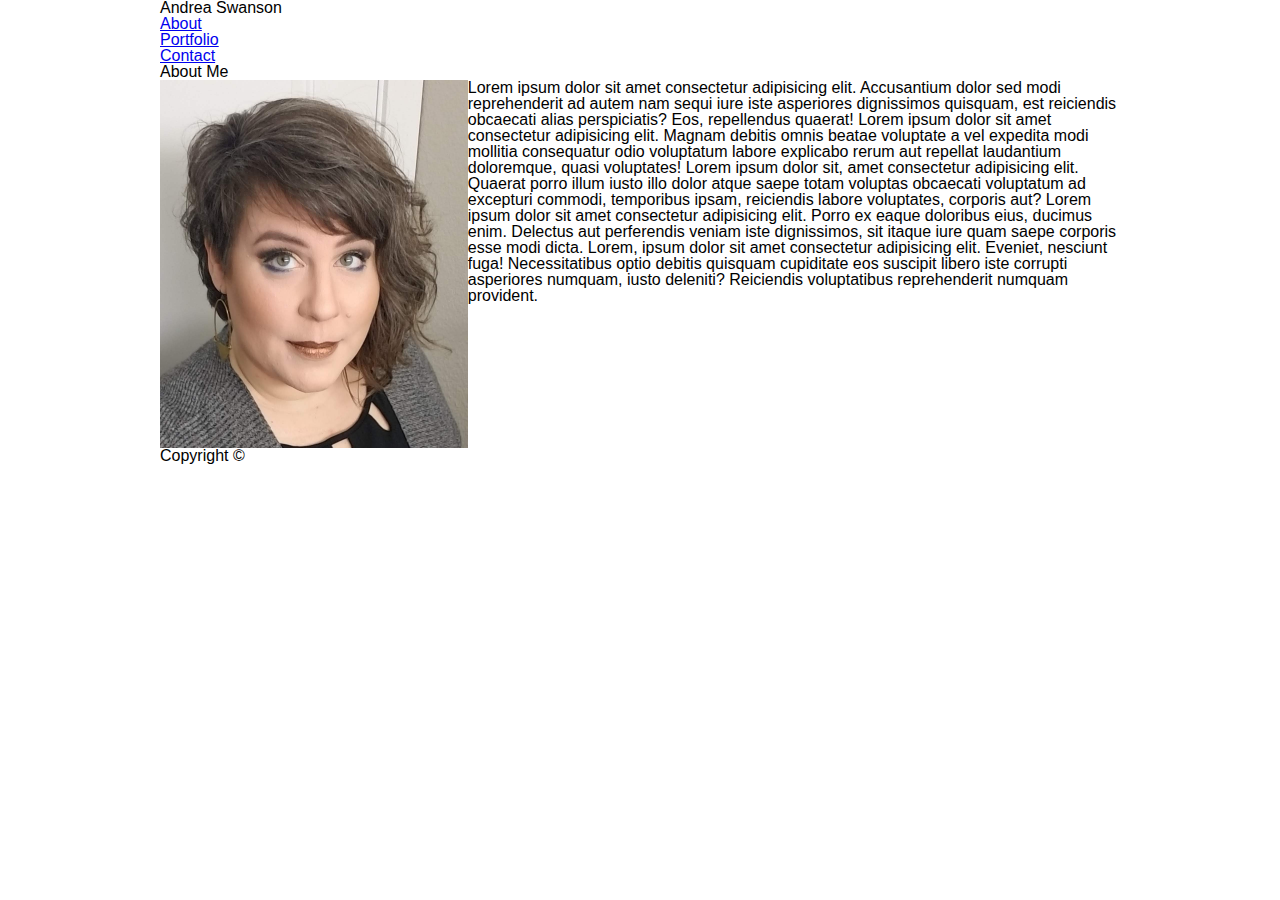
==== index.html @ 3c499990 "first draft of html and start of css" ====
<!DOCTYPE html>
<html lang="en">
<head>
    <meta charset="UTF-8">
    <meta name="viewport" content="width=device-width, initial-scale=1.0">
    <meta http-equiv="X-UA-Compatible" content="ie=edge">
    <link rel="stylesheet" href="assets/css/reset.css">
    <link rel="stylesheet" href="assets/css/style.css">
    <title>AS-About</title>
</head>
<body>

    <header>

        <Div class="flag">
            
            <h1>Andrea Swanson</h1>
        
        </Div>
        
        <Div class="menu">

           <ul>
               
            <li><a href="#">About</a></li>
            <li><a href="#">Portfolio</a></li>
            <li><a href="#">Contact</a></li>
        
        </ul> 

        </Div>

    </header>

    <section>

        <h1>About Me</h1>

        <article>

            <img id="headshot" src="assets/images/headshot.jpg" alt="headshot">

            <p>
                Lorem ipsum dolor sit amet consectetur adipisicing elit. Accusantium dolor sed modi reprehenderit ad autem nam sequi iure iste asperiores dignissimos quisquam, est reiciendis obcaecati alias perspiciatis? Eos, repellendus quaerat! Lorem ipsum dolor sit amet consectetur adipisicing elit. Magnam debitis omnis beatae voluptate a vel expedita modi mollitia consequatur odio voluptatum labore explicabo rerum aut repellat laudantium doloremque, quasi voluptates! Lorem ipsum dolor sit, amet consectetur adipisicing elit. Quaerat porro illum iusto illo dolor atque saepe totam voluptas obcaecati voluptatum ad excepturi commodi, temporibus ipsam, reiciendis labore voluptates, corporis aut? Lorem ipsum dolor sit amet consectetur adipisicing elit. Porro ex eaque doloribus eius, ducimus enim. Delectus aut perferendis veniam iste dignissimos, sit itaque iure quam saepe corporis esse modi dicta. Lorem, ipsum dolor sit amet consectetur adipisicing elit. Eveniet, nesciunt fuga! Necessitatibus optio debitis quisquam cupiditate eos suscipit libero iste corrupti asperiores numquam, iusto deleniti? Reiciendis voluptatibus reprehenderit numquam provident.
            </p>

        </article>

    </section>

    <div class="clear"></div>

    <footer>

        Copyright ©
    
    </footer>

    
</body>
</html>
---- assets/css/style.css ----
body {
    margin: 0 auto;
    padding: 0;
    width: 960px;
    background: #ffffff;
    font-family: Arial, Helvetica, sans-serif;
}

.clear {
    clear: both;
}



#headshot {
    width: 307.75px;
    height: 367.5px;
    float: left;
}
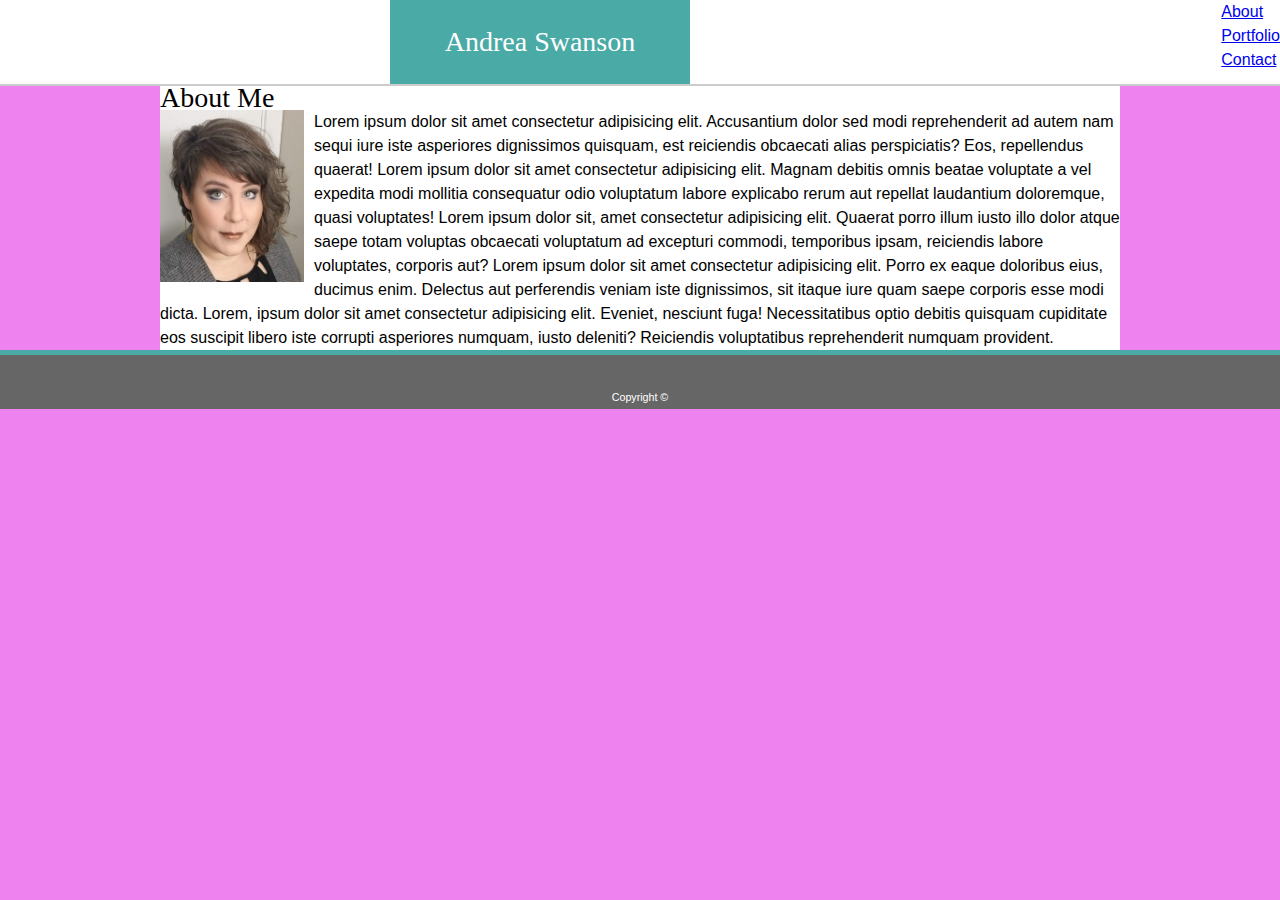
==== commit 72497530: "more updates to style" ====
--- a/index.html
+++ b/index.html
@@ -22,13 +22,15 @@
 
            <ul>
                
-            <li><a href="#">About</a></li>
-            <li><a href="#">Portfolio</a></li>
-            <li><a href="#">Contact</a></li>
+            <li><a href="index.html">About</a></li>
+            <li><a href="portfolio.htl">Portfolio</a></li>
+            <li><a href="contact.html">Contact</a></li>
         
         </ul> 
 
         </Div>
+
+        <div class="clear"></div>
 
     </header>
 
--- a/assets/css/style.css
+++ b/assets/css/style.css
@@ -1,19 +1,77 @@
 body {
-    margin: 0 auto;
+    margin: 0;
     padding: 0;
-    width: 960px;
+    background-image: url("dustscratches.png");
+    background: violet;
+    font-family: Arial, Helvetica, sans-serif;
+    line-height: 150%;
+    font-size: 18 px;
+}
+
+header {
     background: #ffffff;
-    font-family: Arial, Helvetica, sans-serif;
+    border-style: solid;
+    border-width: 0px 0 2px 0;
+    border-color: #cccccc;
+}
+
+.flag {
+    background: #4aaaa5;
+    color: #ffffff;
+    width: 300px;
+    position: relative;
+    left: 390px;
+    padding: 30px 0px;
+    text-align: center;
+    float: left;
+}
+
+.menu {
+    float: right;
+}
+
+h1, h2, h3 {
+    font-family: Georgia, 'Times New Roman', Times, serif;
+}
+
+h1 {
+    font-size: 28px;
+}
+
+h2 {
+    font-size: 24px;
+}
+
+h3 {
+    font-size: 22px;
 }
 
 .clear {
     clear: both;
 }
 
-
+section {
+    width: 960px;
+    margin: auto;
+    background: #ffffff;
+}
 
 #headshot {
-    width: 307.75px;
-    height: 367.5px;
+    width: 15%;
+    height: 15%;
     float: left;
+    margin-right: 10px;
+    vertical-align: text-top;
+}
+
+footer {
+    border-style: solid;
+    border-width: 5px 0 0 0;
+    border-color: #4aaaa5;
+    background: #666666;
+    text-align: center;
+    color: #ffffff;
+    font-size: 8pt;
+    padding-top: 30px;
+
 }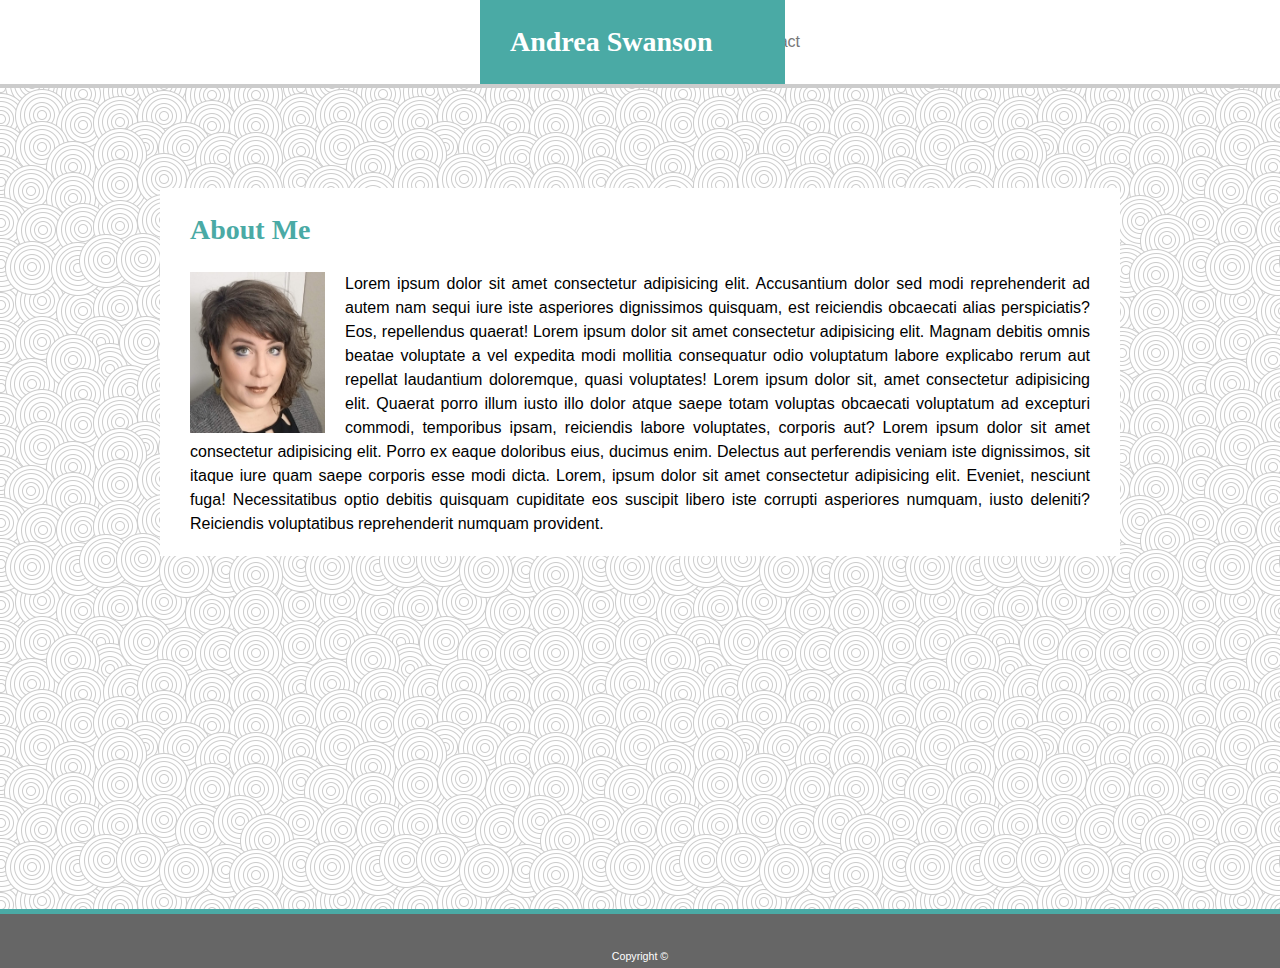
==== commit 30020fae: "additional changes to all 3 html and style sheet" ====
--- a/index.html
+++ b/index.html
@@ -8,7 +8,7 @@
     <link rel="stylesheet" href="assets/css/style.css">
     <title>AS-About</title>
 </head>
-<body>
+<body class="bg">
 
     <header>
 
@@ -20,13 +20,13 @@
         
         <Div class="menu">
 
-           <ul>
+            <ul>
                
-            <li><a href="index.html">About</a></li>
-            <li><a href="portfolio.htl">Portfolio</a></li>
-            <li><a href="contact.html">Contact</a></li>
+            <li id="link_1"><a href="index.html">About</a></li>
+            <li id="link_2"><a href="portfolio.html">Portfolio</a></li>
+            <li id="link_3"><a href="contact.html">Contact</a></li>
         
-        </ul> 
+            </ul> 
 
         </Div>
 
@@ -34,9 +34,9 @@
 
     </header>
 
-    <section>
+    <section id="about">
 
-        <h1>About Me</h1>
+        <h2>About Me</h2>
 
         <article>
 
--- a/assets/css/style.css
+++ b/assets/css/style.css
@@ -1,33 +1,75 @@
 body {
     margin: 0;
     padding: 0;
-    background-image: url("dustscratches.png");
-    background: violet;
     font-family: Arial, Helvetica, sans-serif;
     line-height: 150%;
     font-size: 18 px;
 }
 
+.bg {
+    background-image: url("../../assets/images/swirl_pattern.png");
+    background-repeat: repeat-x repeat-y;
+}
+
 header {
     background: #ffffff;
     border-style: solid;
-    border-width: 0px 0 2px 0;
+    border-width: 0px 0 4px 0;
     border-color: #cccccc;
 }
 
 .flag {
     background: #4aaaa5;
     color: #ffffff;
-    width: 300px;
+    width: 305px;
     position: relative;
-    left: 390px;
-    padding: 30px 0px;
-    text-align: center;
+    left: 480px;
     float: left;
 }
 
 .menu {
     float: right;
+}
+
+ul {
+    list-style-type: none;
+    margin: 0;
+    padding-top: 30px;
+    margin-right: 480px;
+  }
+
+li {
+    display: inline;
+    color: #cccccc
+}
+
+ a:link, a:visited {
+     text-decoration: none;
+     color: #777777;
+ }
+
+ a:hover, a:active {
+    color: #4aaaa5;
+ }
+
+#link_1 {
+    padding-right: 18px;
+    border-style: solid;
+    border-width: 0px 1px 0px 0px;
+    border-color: #cccccc;
+    text-decoration: none;
+}
+
+#link_2 {
+    padding-right: 18px;
+    padding-left: 15px;
+    border-style: solid;
+    border-width: 0px 1px 0px 0px;
+    border-color: #cccccc;
+}
+
+#link_3 {
+    padding-left: 15px;
 }
 
 h1, h2, h3 {
@@ -36,10 +78,15 @@
 
 h1 {
     font-size: 28px;
+    font-weight: bold;
+    padding: 30px 30px;
 }
 
 h2 {
-    font-size: 24px;
+    font-size: 28px;
+    color: #4aaaa5;
+    font-weight: bold;
+    padding: 30px 30px;
 }
 
 h3 {
@@ -56,12 +103,26 @@
     background: #ffffff;
 }
 
+#about {
+    margin-top: 100px;
+    margin-bottom: 353px;
+}
+
+#portfolio {
+    margin-top: 100px;
+}
+
+#contact {
+    margin-top: 100px;
+}
+
 #headshot {
     width: 15%;
     height: 15%;
     float: left;
-    margin-right: 10px;
     vertical-align: text-top;
+    padding-right: 20px;
+    padding-bottom: 5px;
 }
 
 footer {
@@ -73,5 +134,11 @@
     color: #ffffff;
     font-size: 8pt;
     padding-top: 30px;
+}
 
+article {
+    padding-right: 30px;
+    padding-left: 30px;
+    padding-bottom: 20px;
+    text-align: justify;
 }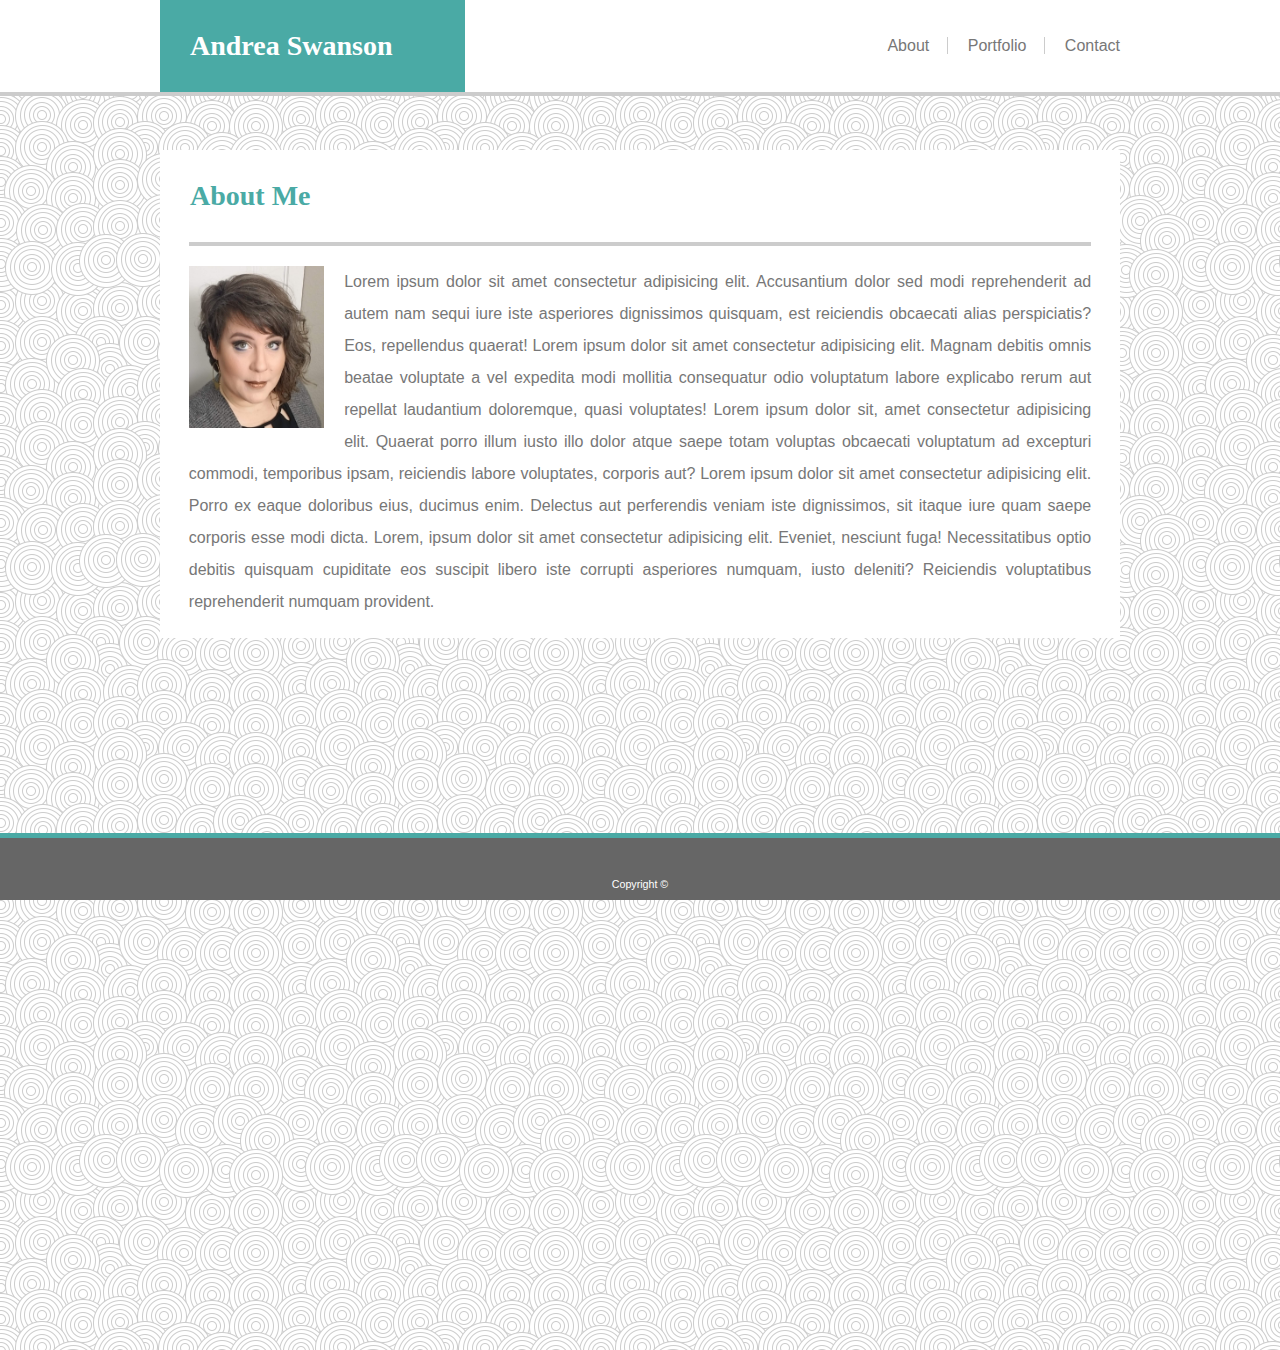
==== commit 0b805a34: "changes to nav bar and page height" ====
--- a/index.html
+++ b/index.html
@@ -1,5 +1,6 @@
 <!DOCTYPE html>
 <html lang="en">
+
 <head>
     <meta charset="UTF-8">
     <meta name="viewport" content="width=device-width, initial-scale=1.0">
@@ -8,28 +9,31 @@
     <link rel="stylesheet" href="assets/css/style.css">
     <title>AS-About</title>
 </head>
+
 <body class="bg">
 
     <header>
 
-        <Div class="flag">
+        <Div id=heading>
+
+            <Div class="flag">
+
+                <h1>Andrea Swanson</h1>
+
+            </Div>
+
+            <Div class="menu">
             
-            <h1>Andrea Swanson</h1>
-        
+                <ul>
+
+                    <li id="link_1"><a href="index.html">About</a></li>
+                    <li id="link_2"><a href="portfolio.html">Portfolio</a></li>
+                    <li id="link_3"><a href="contact.html">Contact</a></li>
+
+                </ul>
+
+            </Div>
         </Div>
-        
-        <Div class="menu">
-
-            <ul>
-               
-            <li id="link_1"><a href="index.html">About</a></li>
-            <li id="link_2"><a href="portfolio.html">Portfolio</a></li>
-            <li id="link_3"><a href="contact.html">Contact</a></li>
-        
-            </ul> 
-
-        </Div>
-
         <div class="clear"></div>
 
     </header>
@@ -43,7 +47,18 @@
             <img id="headshot" src="assets/images/headshot.jpg" alt="headshot">
 
             <p>
-                Lorem ipsum dolor sit amet consectetur adipisicing elit. Accusantium dolor sed modi reprehenderit ad autem nam sequi iure iste asperiores dignissimos quisquam, est reiciendis obcaecati alias perspiciatis? Eos, repellendus quaerat! Lorem ipsum dolor sit amet consectetur adipisicing elit. Magnam debitis omnis beatae voluptate a vel expedita modi mollitia consequatur odio voluptatum labore explicabo rerum aut repellat laudantium doloremque, quasi voluptates! Lorem ipsum dolor sit, amet consectetur adipisicing elit. Quaerat porro illum iusto illo dolor atque saepe totam voluptas obcaecati voluptatum ad excepturi commodi, temporibus ipsam, reiciendis labore voluptates, corporis aut? Lorem ipsum dolor sit amet consectetur adipisicing elit. Porro ex eaque doloribus eius, ducimus enim. Delectus aut perferendis veniam iste dignissimos, sit itaque iure quam saepe corporis esse modi dicta. Lorem, ipsum dolor sit amet consectetur adipisicing elit. Eveniet, nesciunt fuga! Necessitatibus optio debitis quisquam cupiditate eos suscipit libero iste corrupti asperiores numquam, iusto deleniti? Reiciendis voluptatibus reprehenderit numquam provident.
+                Lorem ipsum dolor sit amet consectetur adipisicing elit. Accusantium dolor sed modi reprehenderit ad
+                autem nam sequi iure iste asperiores dignissimos quisquam, est reiciendis obcaecati alias perspiciatis?
+                Eos, repellendus quaerat! Lorem ipsum dolor sit amet consectetur adipisicing elit. Magnam debitis omnis
+                beatae voluptate a vel expedita modi mollitia consequatur odio voluptatum labore explicabo rerum aut
+                repellat laudantium doloremque, quasi voluptates! Lorem ipsum dolor sit, amet consectetur adipisicing
+                elit. Quaerat porro illum iusto illo dolor atque saepe totam voluptas obcaecati voluptatum ad excepturi
+                commodi, temporibus ipsam, reiciendis labore voluptates, corporis aut? Lorem ipsum dolor sit amet
+                consectetur adipisicing elit. Porro ex eaque doloribus eius, ducimus enim. Delectus aut perferendis
+                veniam iste dignissimos, sit itaque iure quam saepe corporis esse modi dicta. Lorem, ipsum dolor sit
+                amet consectetur adipisicing elit. Eveniet, nesciunt fuga! Necessitatibus optio debitis quisquam
+                cupiditate eos suscipit libero iste corrupti asperiores numquam, iusto deleniti? Reiciendis
+                voluptatibus reprehenderit numquam provident.
             </p>
 
         </article>
@@ -55,9 +70,10 @@
     <footer>
 
         Copyright ©
-    
+
     </footer>
 
-    
+
 </body>
+
 </html>--- a/assets/css/style.css
+++ b/assets/css/style.css
@@ -1,9 +1,13 @@
 body {
     margin: 0;
+    margin-bottom: 100px;
     padding: 0;
     font-family: Arial, Helvetica, sans-serif;
-    line-height: 150%;
+    line-height: 200%;
     font-size: 18 px;
+    color: #777777;
+    position: relative;
+    min-height: 1200px;
 }
 
 .bg {
@@ -16,14 +20,21 @@
     border-style: solid;
     border-width: 0px 0 4px 0;
     border-color: #cccccc;
-}
+    position: fixed;
+    top: 0;
+    width: 100%;
+    margin-bottom: 100px;
+    z-index: 500;
+}
+
+#heading {
+    width: 960px;
+    margin: auto;}
 
 .flag {
     background: #4aaaa5;
     color: #ffffff;
     width: 305px;
-    position: relative;
-    left: 480px;
     float: left;
 }
 
@@ -35,20 +46,19 @@
     list-style-type: none;
     margin: 0;
     padding-top: 30px;
-    margin-right: 480px;
-  }
+}
 
 li {
     display: inline;
     color: #cccccc
 }
 
- a:link, a:visited {
+ .menu a:link, .menu a:visited {
      text-decoration: none;
      color: #777777;
  }
 
- a:hover, a:active {
+ .menu a:hover, .menu a:active {
     color: #4aaaa5;
  }
 
@@ -80,6 +90,7 @@
     font-size: 28px;
     font-weight: bold;
     padding: 30px 30px;
+    font-family: Georgia, 'Times New Roman', Times, serif;
 }
 
 h2 {
@@ -87,33 +98,61 @@
     color: #4aaaa5;
     font-weight: bold;
     padding: 30px 30px;
+    font-family: Georgia, 'Times New Roman', Times, serif;
 }
 
 h3 {
-    font-size: 22px;
+    font-size: 18px;
+    margin-top: 10px;
+    font-family: Georgia, 'Times New Roman', Times, serif;
+}
+
+h4 {
+    font-size: 18px;
+    font-family: Georgia, 'Times New Roman', Times, serif;
+    color: #ffffff;
+    background-color: #4aaaa5;
+    text-align: center;
+    margin-top: 190px;
+    padding: 10px 0;
+    font-weight: bold;
 }
 
 .clear {
     clear: both;
 }
 
+#image_1, #image_2, #image_3, #image_4, #image_5 {
+    width: 250px;
+    height: 250px;
+    background-color: #666666;
+    float: left;
+    margin: 30px 30px 30px 0px;
+    background-image: url(https://picsum.photos/250/250)
+}
+
 section {
     width: 960px;
     margin: auto;
     background: #ffffff;
-}
-
-#about {
-    margin-top: 100px;
-    margin-bottom: 353px;
-}
-
-#portfolio {
-    margin-top: 100px;
-}
-
-#contact {
-    margin-top: 100px;
+    position: relative;
+    top: 100px;
+}
+
+#about, #portfolio, #contact {
+    margin-top: 50px;
+    width: 960px;
+}
+
+.image_link a:link, .image_link a:visited {
+    text-decoration: none;
+    color: #ffffff;
+}
+
+.image_link a:hover, .image_link a:active {
+    text-decoration: none;
+    color: black;
+    font-style: bold;
 }
 
 #headshot {
@@ -125,6 +164,17 @@
     padding-bottom: 5px;
 }
 
+article {
+    width: 94%;
+    padding-bottom: 20px;
+    padding-top: 20px;
+    text-align: justify;
+    border-style: solid;
+    border-width: 4px 0px 0px 0px;
+    border-color: #cccccc;
+    margin: auto;
+}
+
 footer {
     border-style: solid;
     border-width: 5px 0 0 0;
@@ -134,11 +184,42 @@
     color: #ffffff;
     font-size: 8pt;
     padding-top: 30px;
-}
-
-article {
-    padding-right: 30px;
-    padding-left: 30px;
-    padding-bottom: 20px;
-    text-align: justify;
-}+    position: fixed;
+    bottom: 0;
+    width: 100%;
+}
+
+form, .image_link {
+    margin: auto;
+    width: 94%;
+    border-style: solid;
+    border-width: 4px 0px 0px 0px;
+    border-color: #cccccc;
+    
+}
+
+#name, #address, #message {
+    width: 99.5%;
+    margin: auto;
+    padding: 5px 5px;
+
+}
+
+#message {
+    height: 200px;
+}
+
+#button {
+    background-color: #4aaaa5;
+    color: #ffffff;
+    font-weight: bold;
+    border: none;
+    border-radius: 3px;
+    padding: 8px 13px;
+    margin-bottom: 20px;
+}
+
+#button:hover {
+    cursor: pointer;
+
+}
